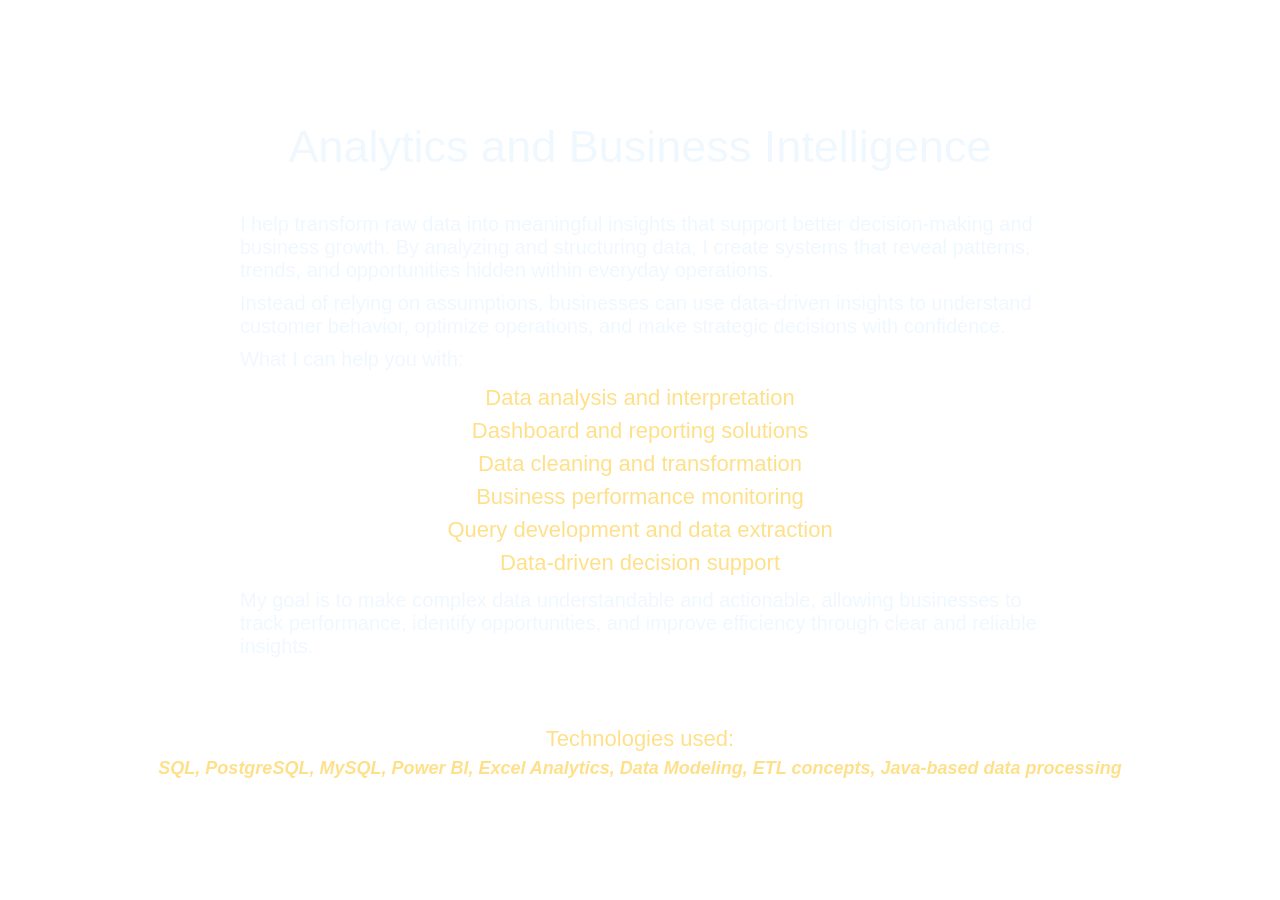
==== analytics.html @ 4e03157e "Initial commit - personal portfolio" ====
<!DOCTYPE html>
<html lang="en">
<head>
    <meta charset="UTF-8">
    <meta name="viewport" content="width=device-width, initial-scale=1.0">
    <link rel="stylesheet" href="style.css" >
    <title>Analytics and BI</title>
</head>
<body>
      
  <video autoplay muted loop playsinline id="bg-video">
        <source src="cs_bgd2.mp4" type="video/mp4">
  </video>

  <div class="links-top">
     <p class="links-title">Analytics and Business Intelligence</p>
  </div>

  <div class="links-mid">
     <p class="links-info">
         I help transform raw data into meaningful insights that support better
         decision-making and business growth. By analyzing and structuring data,
         I create systems that reveal patterns, trends, and opportunities hidden
         within everyday operations.
     </p>
     
     <p class="links-info">
         Instead of relying on assumptions, businesses can use data-driven insights
         to understand customer behavior, optimize operations, and make strategic
         decisions with confidence.
     </p>  
     <p class="links-info">What I can help you with:</p>
     <p class="links-list">
         Data analysis and interpretation <br>
         Dashboard and reporting solutions <br>
         Data cleaning and transformation <br>
         Business performance monitoring <br>
         Query development and data extraction <br>
         Data-driven decision support <br>
     </p>
     <p class="links-info">
         My goal is to make complex data understandable and actionable,
         allowing businesses to track performance, identify opportunities,
         and improve efficiency through clear and reliable insights. 
     </p>

  </div>
  
  <div class="links-bottom"></div>
     <p class="sub-title">Technologies used:</p>
     <p class="links-info-bottom">
     SQL, PostgreSQL, MySQL, Power BI, Excel Analytics,
     Data Modeling, ETL concepts, Java-based data processing
    </p> 
</body>
</html>
---- style.css ----
body {
    margin: 0;
    height: 97vh;
    display: flex;
    flex-direction: column;   /* ένα κάτω από το άλλο */
    justify-content: center;  /* κάθετο κεντράρισμα */
    align-items: center;      /* οριζόντιο κεντράρισμα */

 }

p{
    color: aliceblue;
    font-family: 'Roboto Condensed', sans-serif;
}

.skill-btn{
     font-size: 22px;
     color: #FFE08A;
     font-family: 'Roboto Condensed', sans-serif;
     text-decoration: none;
}

.skill-btn:hover {
     color: whitesmoke;
    
}

.logo{
     height: 40px;
     width: 40px;
     object-fit: contain;
     opacity: 0.75;           /* ελαφρώς διαφανή */
     transition: all 0.25s ease;  
     display: block;   
}

.bottom-btn{
    font-size: 28px;
    color: whitesmoke;
    font-family: 'Roboto Condensed', sans-serif;
    text-decoration: none;
}

.bottom-btn:hover {
    color:#FFE08A;
    
}

#bg-video {
    position: fixed;
    top: 0;
    left: 0;

    width: 100%;
    height: 100%;

    object-fit: cover; /* γεμίζει όλη την οθόνη */

    z-index: -1; /* πάει πίσω από όλα */
}

#top,
#info,
#links,
#logos,
#bottom{
    text-align: center;
    margin: 7px 0;
    width: 80%;
    max-width: 800px;
}

#title {
    font-size: 65px;
    font-weight: 400;
    margin-top: 20px;
    margin-bottom: 10px; 
}

.info{
    font-size: 20px;
    font-weight: 400; 
    margin: 10px 0;   
}

#skills {
    display: flex;
    flex-direction: column;
    justify-content: center;
    font-size: 22px;      
    font-weight: 400; 
    line-height: 1.5;     
    margin: 5px 0;        
}

#links{
    display: flex;
    flex-direction: column;
    align-items: center;   
}

#logos{
     display: flex;
     justify-content: center;
     gap: 18px;          /* απόσταση μεταξύ logos */
     margin-top: 15px;
}

/*
#linkedin{
    height: 35px;
    width: 35px;
}

#github
{
    height: 42px;
    width: 42px;
}

#youtube{
    height: 45px;
    width: 45px;
}
*/
#profile-pic {
    width: 180px;
    height: 180px;
    border-radius: 50%;
    object-fit: cover;
    max-width: 80%;  
    
}

#bottom{
    display: flex;
    flex-direction: row;
    justify-content: center;
    flex-wrap: wrap; /* για να κατέβουν σε νέα γραμμή αν χρειαστεί */
    gap: 40px;
    font-size: 30px;
}

.links-top,
.links-mid,
.links-bottom
{
    text-align: center;
    margin: 10px 0;
    width: 80%;
    max-width: 800px;
}

.links-bottom{
    margin-top: 35px;
}

.links-title {
    font-size: 45px;
    font-weight: 400;
    margin-top: 20px;
    margin-bottom: 10px; 
}

.links-info{
    font-size: 20px;
    font-weight: 400; 
    text-align: left;
    margin: 10px 0;

}

.links-info-bottom{
   font-size: 18px;
   font-weight: 700; 
   font-style: italic;
   color:#FFE08A;
   margin: 3px 0;
}

.links-list{
    display: flex;
    flex-direction: column;
    justify-content: center;
    font-size: 22px; 
    color: #FFE08A;     
    font-weight: 400; 
    line-height: 1.5;     
    margin: 5px 0; 
}

.sub-title{
    font-size: 22px;
    color:#FFE08A;
    font-weight: 400; 
    margin: 3px 0;
}
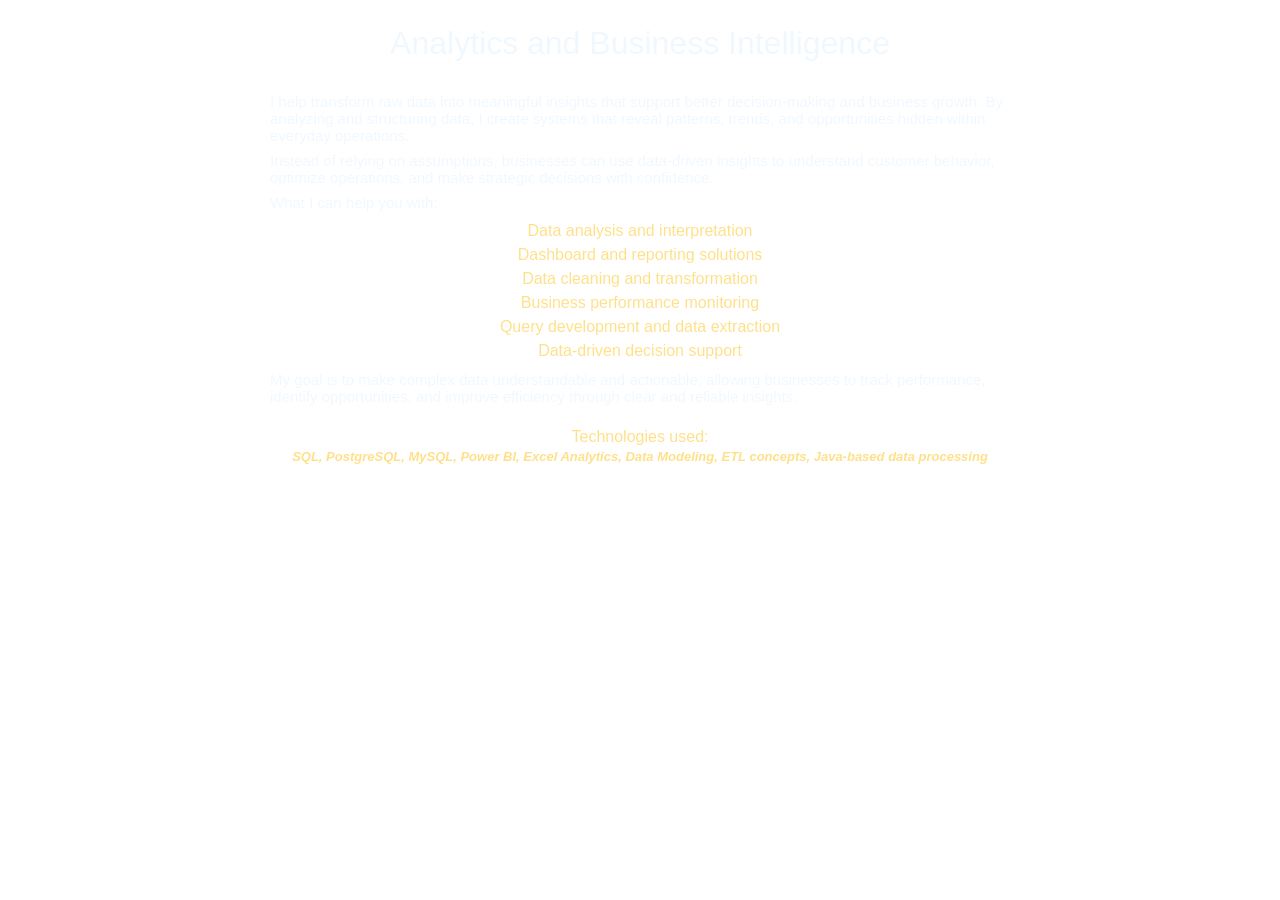
==== commit fd38b098: "Changes in the pages for proper page focus" ====
--- a/analytics.html
+++ b/analytics.html
@@ -12,11 +12,13 @@
         <source src="cs_bgd2.mp4" type="video/mp4">
   </video>
 
-  <div class="links-top">
+  <div id="wrapper">
+
+   <div class="links-top">
      <p class="links-title">Analytics and Business Intelligence</p>
-  </div>
+   </div>
 
-  <div class="links-mid">
+   <div class="links-mid">
      <p class="links-info">
          I help transform raw data into meaningful insights that support better
          decision-making and business growth. By analyzing and structuring data,
@@ -44,13 +46,14 @@
          and improve efficiency through clear and reliable insights. 
      </p>
 
-  </div>
-  
-  <div class="links-bottom"></div>
+     
+   <div class="links-bottom"></div>
      <p class="sub-title">Technologies used:</p>
      <p class="links-info-bottom">
      SQL, PostgreSQL, MySQL, Power BI, Excel Analytics,
      Data Modeling, ETL concepts, Java-based data processing
-    </p> 
+     </p> 
+   </div>
+  </div>    
 </body>
 </html>
--- a/style.css
+++ b/style.css
@@ -1,12 +1,31 @@
 body {
     margin: 0;
-    height: 97vh;
+    min-height: 100vh;
     display: flex;
     flex-direction: column;   /* ένα κάτω από το άλλο */
-    justify-content: center;  /* κάθετο κεντράρισμα */
     align-items: center;      /* οριζόντιο κεντράρισμα */
 
  }
+
+ #wrapper {
+     width: 100%;                    /* καταλαμβάνει όλο το πλάτος του body */
+     max-width: 780px;               /* ρύθμισε εδώ το μέγιστο πλάτος που θες */
+     margin: 0 auto;                 /* κεντράρισμα οριζόντια */
+     padding: 0 15px;
+     box-sizing: border-box;
+     font-size: 0.9em;              /* μικραίνουμε όλα τα fonts και relative στοιχεία */
+}
+
+#wrapper div {
+  padding: 5px;                     /* μικρότερο padding */
+  margin: 5px 0;                    /* μικρότερα κενά */
+  box-sizing: border-box;
+  
+}
+
+*, *::before, *::after {
+    box-sizing: border-box; /* για να μην μεγαλώνουν τα divs με padding */
+}
 
 p{
     color: aliceblue;
@@ -14,7 +33,7 @@
 }
 
 .skill-btn{
-     font-size: 22px;
+     font-size: 16px;
      color: #FFE08A;
      font-family: 'Roboto Condensed', sans-serif;
      text-decoration: none;
@@ -26,8 +45,8 @@
 }
 
 .logo{
-     height: 40px;
-     width: 40px;
+     height: 30px;
+     width: 30px;
      object-fit: contain;
      opacity: 0.75;           /* ελαφρώς διαφανή */
      transition: all 0.25s ease;  
@@ -35,7 +54,7 @@
 }
 
 .bottom-btn{
-    font-size: 28px;
+    font-size: 21px;
     color: whitesmoke;
     font-family: 'Roboto Condensed', sans-serif;
     text-decoration: none;
@@ -50,12 +69,9 @@
     position: fixed;
     top: 0;
     left: 0;
-
     width: 100%;
     height: 100%;
-
     object-fit: cover; /* γεμίζει όλη την οθόνη */
-
     z-index: -1; /* πάει πίσω από όλα */
 }
 
@@ -65,32 +81,31 @@
 #logos,
 #bottom{
     text-align: center;
-    margin: 7px 0;
-    width: 80%;
-    max-width: 800px;
+    margin: 5px 0;
+    width: 100%;
 }
 
 #title {
-    font-size: 65px;
+    font-size: 42px;
     font-weight: 400;
-    margin-top: 20px;
-    margin-bottom: 10px; 
+    margin-top: 15px;
+    margin-bottom: 8px; 
 }
 
 .info{
-    font-size: 20px;
+    font-size: 15px;
     font-weight: 400; 
-    margin: 10px 0;   
+    margin: 8px 0;   
 }
 
 #skills {
     display: flex;
     flex-direction: column;
     justify-content: center;
-    font-size: 22px;      
+    font-size: 16px;      
     font-weight: 400; 
     line-height: 1.5;     
-    margin: 5px 0;        
+    margin: 4px 0;        
 }
 
 #links{
@@ -102,30 +117,13 @@
 #logos{
      display: flex;
      justify-content: center;
-     gap: 18px;          /* απόσταση μεταξύ logos */
-     margin-top: 15px;
+     gap: 13px;                     /* απόσταση μεταξύ logos */
+     margin-top: 12px;
 }
 
-/*
-#linkedin{
-    height: 35px;
-    width: 35px;
-}
-
-#github
-{
-    height: 42px;
-    width: 42px;
-}
-
-#youtube{
-    height: 45px;
-    width: 45px;
-}
-*/
 #profile-pic {
-    width: 180px;
-    height: 180px;
+    width: 130px;
+    height: 130px;
     border-radius: 50%;
     object-fit: cover;
     max-width: 80%;  
@@ -136,9 +134,9 @@
     display: flex;
     flex-direction: row;
     justify-content: center;
-    flex-wrap: wrap; /* για να κατέβουν σε νέα γραμμή αν χρειαστεί */
-    gap: 40px;
-    font-size: 30px;
+    flex-wrap: wrap;             /* για να κατέβουν σε νέα γραμμή αν χρειαστεί */
+    gap: 30px;
+    font-size: 24px;
 }
 
 .links-top,
@@ -146,32 +144,31 @@
 .links-bottom
 {
     text-align: center;
-    margin: 10px 0;
-    width: 80%;
-    max-width: 800px;
+    margin: 8px 0;
+    width: 100%;
 }
 
 .links-bottom{
-    margin-top: 35px;
+    margin-top: 26px;
 }
 
 .links-title {
-    font-size: 45px;
+    font-size: 32px;
     font-weight: 400;
-    margin-top: 20px;
-    margin-bottom: 10px; 
+    margin-top: 15px;
+    margin-bottom: 8px; 
 }
 
 .links-info{
-    font-size: 20px;
+    font-size: 15px;
     font-weight: 400; 
     text-align: left;
-    margin: 10px 0;
+    margin: 8px 0;
 
 }
 
 .links-info-bottom{
-   font-size: 18px;
+   font-size: 13px;
    font-weight: 700; 
    font-style: italic;
    color:#FFE08A;
@@ -182,19 +179,16 @@
     display: flex;
     flex-direction: column;
     justify-content: center;
-    font-size: 22px; 
+    font-size: 16px; 
     color: #FFE08A;     
     font-weight: 400; 
     line-height: 1.5;     
-    margin: 5px 0; 
+    margin: 4px 0; 
 }
 
 .sub-title{
-    font-size: 22px;
+    font-size: 16px;
     color:#FFE08A;
     font-weight: 400; 
     margin: 3px 0;
-}
-
-
-
+}
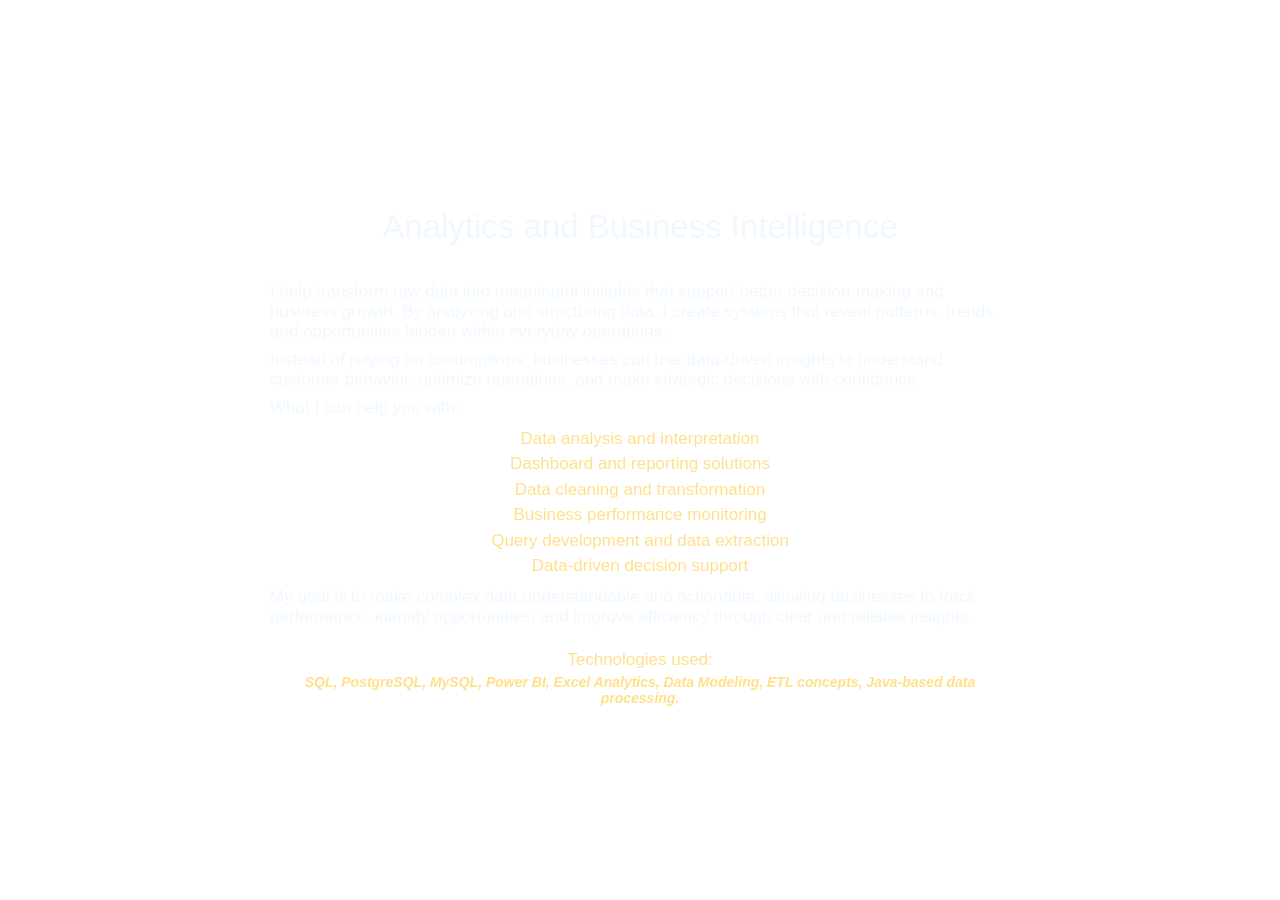
==== commit a6f375a5: "Focus problem fixed" ====
--- a/analytics.html
+++ b/analytics.html
@@ -51,7 +51,7 @@
      <p class="sub-title">Technologies used:</p>
      <p class="links-info-bottom">
      SQL, PostgreSQL, MySQL, Power BI, Excel Analytics,
-     Data Modeling, ETL concepts, Java-based data processing
+     Data Modeling, ETL concepts, Java-based data processing.
      </p> 
    </div>
   </div>    
--- a/style.css
+++ b/style.css
@@ -1,19 +1,25 @@
 body {
     margin: 0;
     min-height: 100vh;
-    display: flex;
-    flex-direction: column;   /* ένα κάτω από το άλλο */
-    align-items: center;      /* οριζόντιο κεντράρισμα */
-
  }
 
  #wrapper {
-     width: 100%;                    /* καταλαμβάνει όλο το πλάτος του body */
-     max-width: 780px;               /* ρύθμισε εδώ το μέγιστο πλάτος που θες */
-     margin: 0 auto;                 /* κεντράρισμα οριζόντια */
+     width: 100%;
+     max-width: 780px;
      padding: 0 15px;
      box-sizing: border-box;
-     font-size: 0.9em;              /* μικραίνουμε όλα τα fonts και relative στοιχεία */
+     font-size: 0.9em;
+
+     /* CENTERING */
+     min-height: 100vh;
+     height: auto;
+     margin: 0 auto;
+
+     display: flex;
+     flex-direction: column;
+     justify-content: center; /* κάθετα */
+     align-items: center;     /* οριζόντια */
+
 }
 
 #wrapper div {
@@ -24,7 +30,7 @@
 }
 
 *, *::before, *::after {
-    box-sizing: border-box; /* για να μην μεγαλώνουν τα divs με padding */
+    box-sizing: border-box; 
 }
 
 p{
@@ -33,7 +39,7 @@
 }
 
 .skill-btn{
-     font-size: 16px;
+     font-size: 18px;
      color: #FFE08A;
      font-family: 'Roboto Condensed', sans-serif;
      text-decoration: none;
@@ -45,8 +51,8 @@
 }
 
 .logo{
-     height: 30px;
-     width: 30px;
+     height: 32px;
+     width: 32px;
      object-fit: contain;
      opacity: 0.75;           /* ελαφρώς διαφανή */
      transition: all 0.25s ease;  
@@ -54,7 +60,7 @@
 }
 
 .bottom-btn{
-    font-size: 21px;
+    font-size: 22px;
     color: whitesmoke;
     font-family: 'Roboto Condensed', sans-serif;
     text-decoration: none;
@@ -81,31 +87,31 @@
 #logos,
 #bottom{
     text-align: center;
-    margin: 5px 0;
+    margin: 7px 0;
     width: 100%;
 }
 
 #title {
-    font-size: 42px;
+    font-size: 45px;
     font-weight: 400;
-    margin-top: 15px;
-    margin-bottom: 8px; 
+    margin-top: 18px;
+    margin-bottom: 10px; 
 }
 
 .info{
-    font-size: 15px;
-    font-weight: 400; 
-    margin: 8px 0;   
+    font-size: 18px;
+    font-weight: 400; 
+    margin: 10px 0;   
 }
 
 #skills {
     display: flex;
     flex-direction: column;
     justify-content: center;
-    font-size: 16px;      
+    font-size: 18px;      
     font-weight: 400; 
     line-height: 1.5;     
-    margin: 4px 0;        
+    margin: 5px 0;        
 }
 
 #links{
@@ -117,13 +123,13 @@
 #logos{
      display: flex;
      justify-content: center;
-     gap: 13px;                     /* απόσταση μεταξύ logos */
-     margin-top: 12px;
+     gap: 15px;                         /* απόσταση μεταξύ logos */
+     margin-top: 15px;
 }
 
 #profile-pic {
-    width: 130px;
-    height: 130px;
+    width: 150px;
+    height: 150px;
     border-radius: 50%;
     object-fit: cover;
     max-width: 80%;  
@@ -135,8 +141,8 @@
     flex-direction: row;
     justify-content: center;
     flex-wrap: wrap;             /* για να κατέβουν σε νέα γραμμή αν χρειαστεί */
-    gap: 30px;
-    font-size: 24px;
+    gap: 35px;
+    font-size: 28px;
 }
 
 .links-top,
@@ -149,18 +155,18 @@
 }
 
 .links-bottom{
-    margin-top: 26px;
+    margin-top: 27px;
 }
 
 .links-title {
-    font-size: 32px;
+    font-size: 33px;
     font-weight: 400;
-    margin-top: 15px;
+    margin-top: 17px;
     margin-bottom: 8px; 
 }
 
 .links-info{
-    font-size: 15px;
+    font-size: 17px;
     font-weight: 400; 
     text-align: left;
     margin: 8px 0;
@@ -168,18 +174,18 @@
 }
 
 .links-info-bottom{
-   font-size: 13px;
+   font-size: 14px;
    font-weight: 700; 
    font-style: italic;
    color:#FFE08A;
-   margin: 3px 0;
+   margin: 4px 0;
 }
 
 .links-list{
     display: flex;
     flex-direction: column;
     justify-content: center;
-    font-size: 16px; 
+    font-size: 17px; 
     color: #FFE08A;     
     font-weight: 400; 
     line-height: 1.5;     
@@ -187,8 +193,8 @@
 }
 
 .sub-title{
-    font-size: 16px;
+    font-size: 17px;
     color:#FFE08A;
     font-weight: 400; 
-    margin: 3px 0;
+    margin: 4px 0;
 }
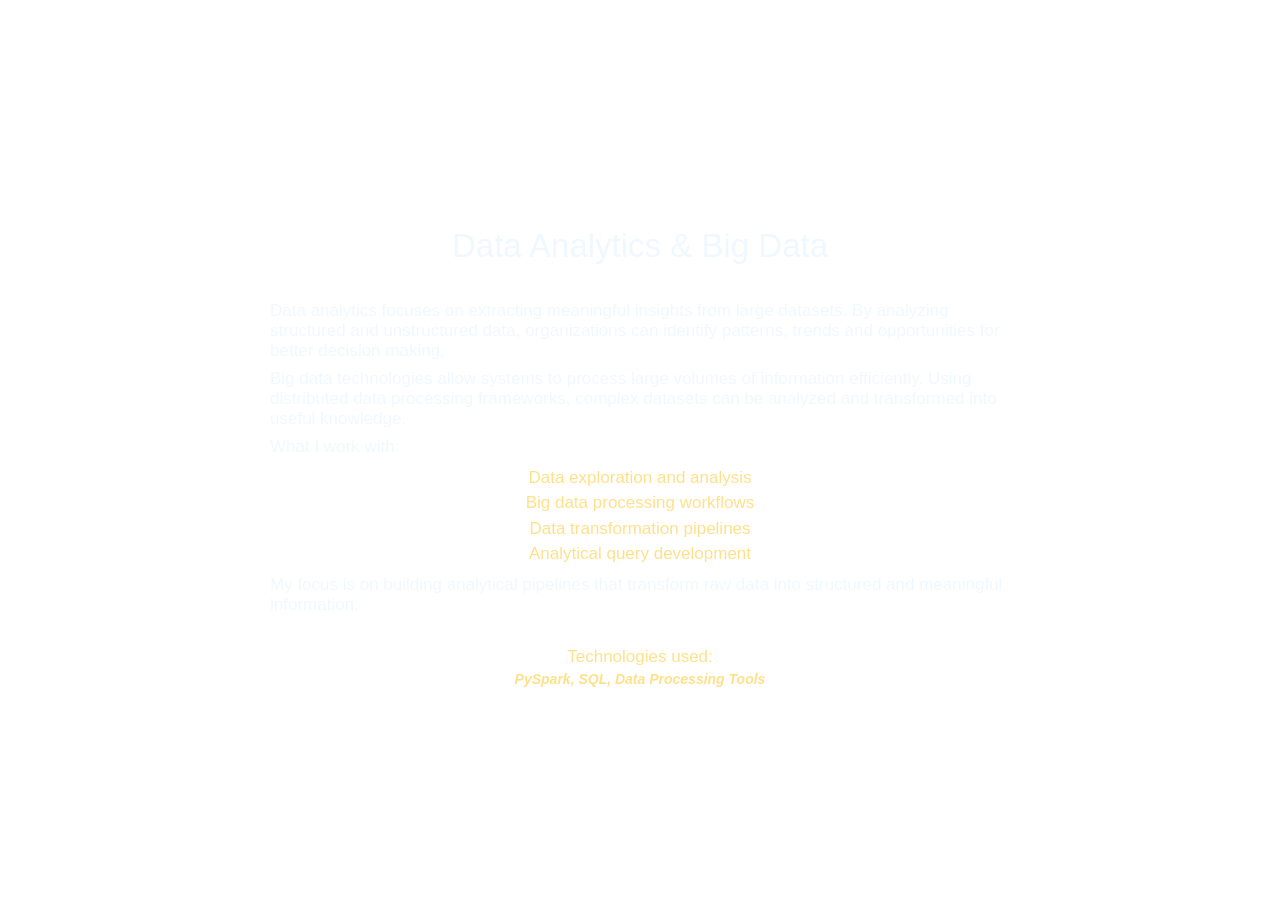
==== commit c17c5772: "Changed info of skills" ====
--- a/analytics.html
+++ b/analytics.html
@@ -1,59 +1,65 @@
 <!DOCTYPE html>
 <html lang="en">
 <head>
-    <meta charset="UTF-8">
-    <meta name="viewport" content="width=device-width, initial-scale=1.0">
-    <link rel="stylesheet" href="style.css" >
-    <title>Analytics and BI</title>
+<meta charset="UTF-8">
+<meta name="viewport" content="width=device-width, initial-scale=1.0">
+<link rel="stylesheet" href="style.css">
+<title>Data Analytics & Big Data</title>
 </head>
+
 <body>
-      
-  <video autoplay muted loop playsinline id="bg-video">
-        <source src="cs_bgd2.mp4" type="video/mp4">
-  </video>
 
-  <div id="wrapper">
+<video autoplay muted loop playsinline id="bg-video">
+<source src="cs_bgd2.mp4" type="video/mp4">
+</video>
 
-   <div class="links-top">
-     <p class="links-title">Analytics and Business Intelligence</p>
-   </div>
+<div id="wrapper">
 
-   <div class="links-mid">
-     <p class="links-info">
-         I help transform raw data into meaningful insights that support better
-         decision-making and business growth. By analyzing and structuring data,
-         I create systems that reveal patterns, trends, and opportunities hidden
-         within everyday operations.
-     </p>
-     
-     <p class="links-info">
-         Instead of relying on assumptions, businesses can use data-driven insights
-         to understand customer behavior, optimize operations, and make strategic
-         decisions with confidence.
-     </p>  
-     <p class="links-info">What I can help you with:</p>
-     <p class="links-list">
-         Data analysis and interpretation <br>
-         Dashboard and reporting solutions <br>
-         Data cleaning and transformation <br>
-         Business performance monitoring <br>
-         Query development and data extraction <br>
-         Data-driven decision support <br>
-     </p>
-     <p class="links-info">
-         My goal is to make complex data understandable and actionable,
-         allowing businesses to track performance, identify opportunities,
-         and improve efficiency through clear and reliable insights. 
-     </p>
+<div class="links-top">
+<p class="links-title">Data Analytics & Big Data</p>
+</div>
 
-     
-   <div class="links-bottom"></div>
-     <p class="sub-title">Technologies used:</p>
-     <p class="links-info-bottom">
-     SQL, PostgreSQL, MySQL, Power BI, Excel Analytics,
-     Data Modeling, ETL concepts, Java-based data processing.
-     </p> 
-   </div>
-  </div>    
+<div class="links-mid">
+
+<p class="links-info">
+Data analytics focuses on extracting meaningful insights
+from large datasets. By analyzing structured and unstructured
+data, organizations can identify patterns, trends and
+opportunities for better decision making.
+</p>
+
+<p class="links-info">
+Big data technologies allow systems to process
+large volumes of information efficiently.
+Using distributed data processing frameworks,
+complex datasets can be analyzed and transformed
+into useful knowledge.
+</p>
+
+<p class="links-info">What I work with:</p>
+
+<p class="links-list">
+Data exploration and analysis <br>
+Big data processing workflows <br>
+Data transformation pipelines <br>
+Analytical query development
+</p>
+
+<p class="links-info">
+My focus is on building analytical pipelines
+that transform raw data into structured
+and meaningful information.
+</p>
+
+</div>
+
+<div class="links-bottom">
+<p class="sub-title">Technologies used:</p>
+<p class="links-info-bottom">
+PySpark, SQL, Data Processing Tools
+</p>
+</div>
+
+</div>
 </body>
 </html>
